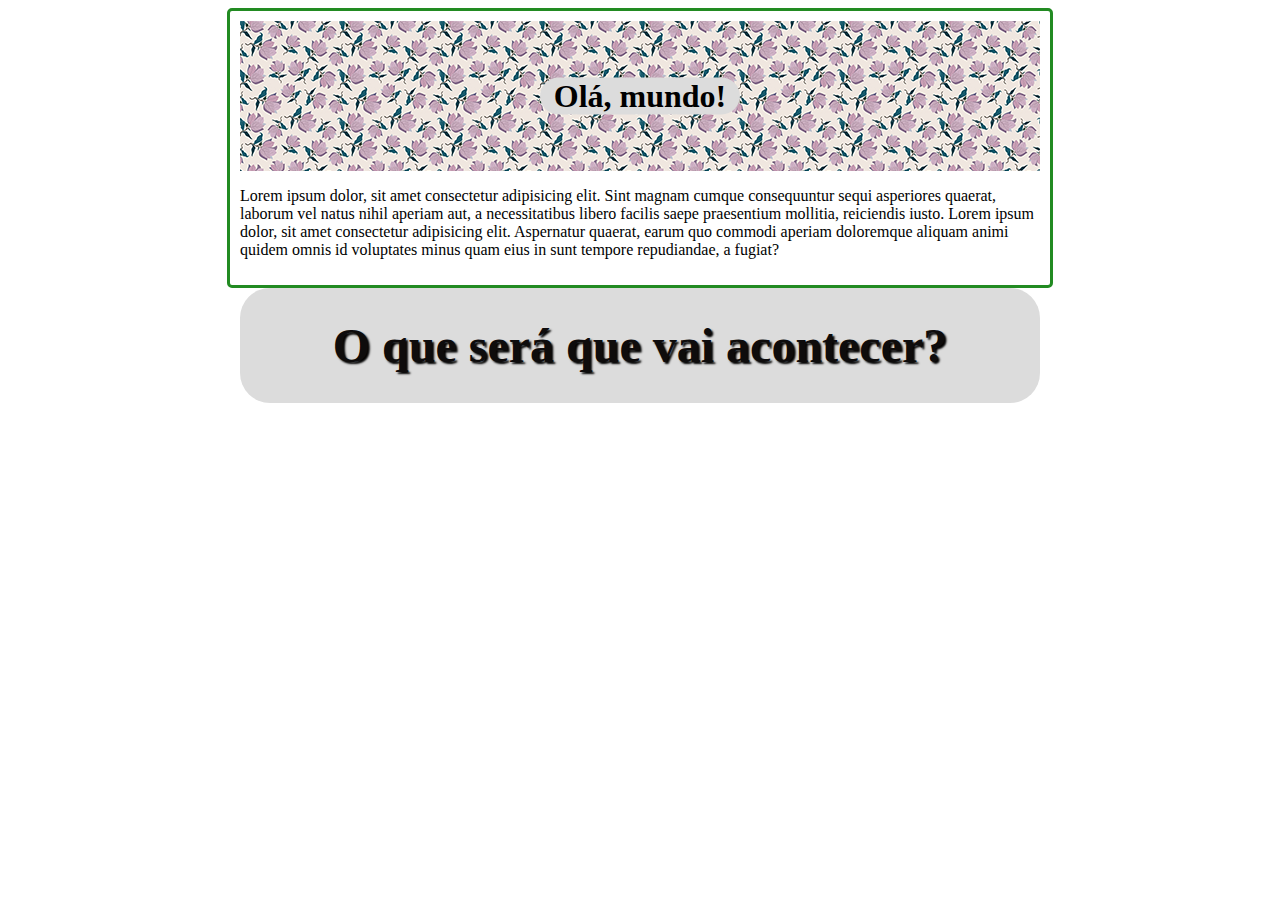
==== exercicio022/fundo002.html @ deba1cf4 "Create fundo002.html" ====
<!DOCTYPE html>
<html lang="pt-br">
<head>
    <meta charset="UTF-8">
    <meta http-equiv="X-UA-Compatible" content="IE=edge">
    <meta name="viewport" content="width=device-width, initial-scale=1.0">
    <title>fundo 002</title>
    <style>

        body{

            /* background-image: url(imagens/pattern003.png);
            background-repeat: repeat-x; */
            
        }

        main {
            /* background-color: rgb(241, 26, 19); */
            max-width: 800px;
            margin: auto;
            border-radius: 5px;
            padding: 10px;
            border-style: solid; 
            border-color: forestgreen; 
        }

        h1, h2{
            margin: auto;
            /* padding-top: 70px; */
            text-align: center;
            background-color: gainsboro;
            border-radius: 30px;
            width: 200px;
        }

        #oi {
            position: relative;
            background-image: url(imagens/pattern003.png);
            height: 150px;
        }

        #oi h1 {
            /* display: block; */

            position: absolute;
            left: 50%;
            top: 50%;
            transform: translate(-50%, -50%);

            
        }

        #dois > h1{

            /* background-image: url(imagens/pattern004.png); */
            width: 800px;
            padding-top: 30px;
            padding-bottom: 30px;
            text-shadow: 2px 2px 2px black;
            color:rgb(14, 12, 12);
            font-size: 3em;
            
        }

        



    </style>
</head>
<body>

    <main>
        
            <div id="oi">
                <h1 >Olá, mundo!</h1>
                <!-- <h2>Bem vinda!</h2> -->
            </div>
            <p>Lorem ipsum dolor, sit amet consectetur adipisicing elit. Sint magnam cumque consequuntur sequi asperiores quaerat, laborum vel natus nihil aperiam aut, a necessitatibus libero facilis saepe praesentium mollitia, reiciendis iusto. Lorem ipsum dolor, sit amet consectetur adipisicing elit. Aspernatur quaerat, earum quo commodi aperiam doloremque aliquam animi quidem omnis id voluptates minus quam eius in sunt tempore repudiandae, a fugiat?</p>

        

    </main>

    <div id="dois">

        <h1>O que será que vai acontecer?</h1>

    </div>
    
</body>
</html>
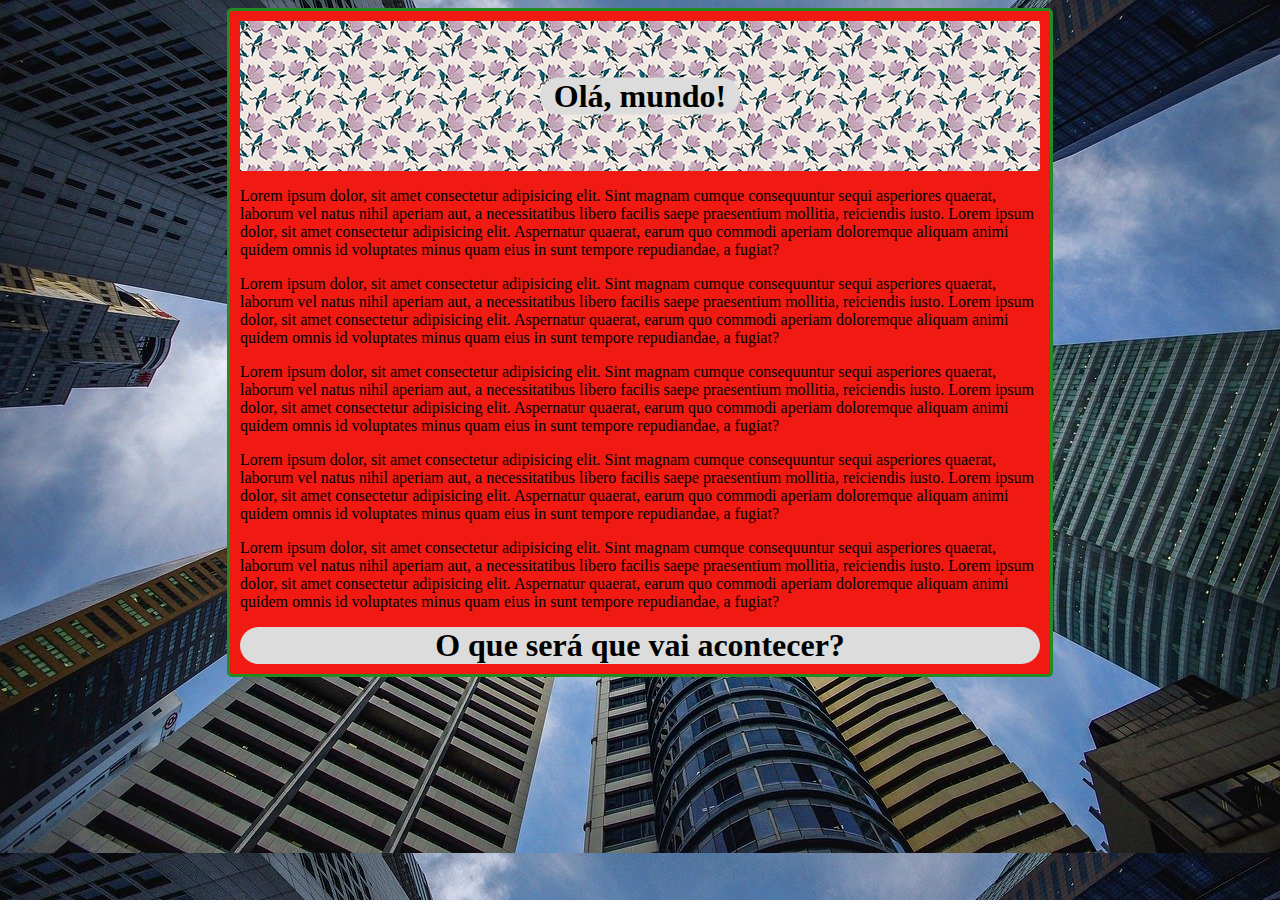
==== commit 20aab8a6: "Alterações II" ====
--- a/exercicio022/fundo002.html
+++ b/exercicio022/fundo002.html
@@ -9,13 +9,13 @@
 
         body{
 
-            /* background-image: url(imagens/pattern003.png);
-            background-repeat: repeat-x; */
+            background-image: url(imagens/wallpaper002.jpg);
+            
             
         }
 
         main {
-            /* background-color: rgb(241, 26, 19); */
+            background-color: rgb(241, 26, 19);
             max-width: 800px;
             margin: auto;
             border-radius: 5px;
@@ -53,13 +53,15 @@
         #dois > h1{
 
             /* background-image: url(imagens/pattern004.png); */
-            width: 800px;
-            padding-top: 30px;
+            /* width: 800px; */
+            /* padding-top: 30px;
             padding-bottom: 30px;
             text-shadow: 2px 2px 2px black;
             color:rgb(14, 12, 12);
-            font-size: 3em;
-            
+            width: 600px;
+            margin: auto;
+             */
+            width: 800px
         }
 
         
@@ -77,16 +79,21 @@
                 <!-- <h2>Bem vinda!</h2> -->
             </div>
             <p>Lorem ipsum dolor, sit amet consectetur adipisicing elit. Sint magnam cumque consequuntur sequi asperiores quaerat, laborum vel natus nihil aperiam aut, a necessitatibus libero facilis saepe praesentium mollitia, reiciendis iusto. Lorem ipsum dolor, sit amet consectetur adipisicing elit. Aspernatur quaerat, earum quo commodi aperiam doloremque aliquam animi quidem omnis id voluptates minus quam eius in sunt tempore repudiandae, a fugiat?</p>
+            <p>Lorem ipsum dolor, sit amet consectetur adipisicing elit. Sint magnam cumque consequuntur sequi asperiores quaerat, laborum vel natus nihil aperiam aut, a necessitatibus libero facilis saepe praesentium mollitia, reiciendis iusto. Lorem ipsum dolor, sit amet consectetur adipisicing elit. Aspernatur quaerat, earum quo commodi aperiam doloremque aliquam animi quidem omnis id voluptates minus quam eius in sunt tempore repudiandae, a fugiat?</p>
+            <p>Lorem ipsum dolor, sit amet consectetur adipisicing elit. Sint magnam cumque consequuntur sequi asperiores quaerat, laborum vel natus nihil aperiam aut, a necessitatibus libero facilis saepe praesentium mollitia, reiciendis iusto. Lorem ipsum dolor, sit amet consectetur adipisicing elit. Aspernatur quaerat, earum quo commodi aperiam doloremque aliquam animi quidem omnis id voluptates minus quam eius in sunt tempore repudiandae, a fugiat?</p>
+            <p>Lorem ipsum dolor, sit amet consectetur adipisicing elit. Sint magnam cumque consequuntur sequi asperiores quaerat, laborum vel natus nihil aperiam aut, a necessitatibus libero facilis saepe praesentium mollitia, reiciendis iusto. Lorem ipsum dolor, sit amet consectetur adipisicing elit. Aspernatur quaerat, earum quo commodi aperiam doloremque aliquam animi quidem omnis id voluptates minus quam eius in sunt tempore repudiandae, a fugiat?</p>
+            <p>Lorem ipsum dolor, sit amet consectetur adipisicing elit. Sint magnam cumque consequuntur sequi asperiores quaerat, laborum vel natus nihil aperiam aut, a necessitatibus libero facilis saepe praesentium mollitia, reiciendis iusto. Lorem ipsum dolor, sit amet consectetur adipisicing elit. Aspernatur quaerat, earum quo commodi aperiam doloremque aliquam animi quidem omnis id voluptates minus quam eius in sunt tempore repudiandae, a fugiat?</p>
 
         
+            <div id="dois">
+
+                <h1>O que será que vai acontecer?</h1>
+        
+            </div>
 
     </main>
 
-    <div id="dois">
-
-        <h1>O que será que vai acontecer?</h1>
-
-    </div>
+    
     
 </body>
 </html>